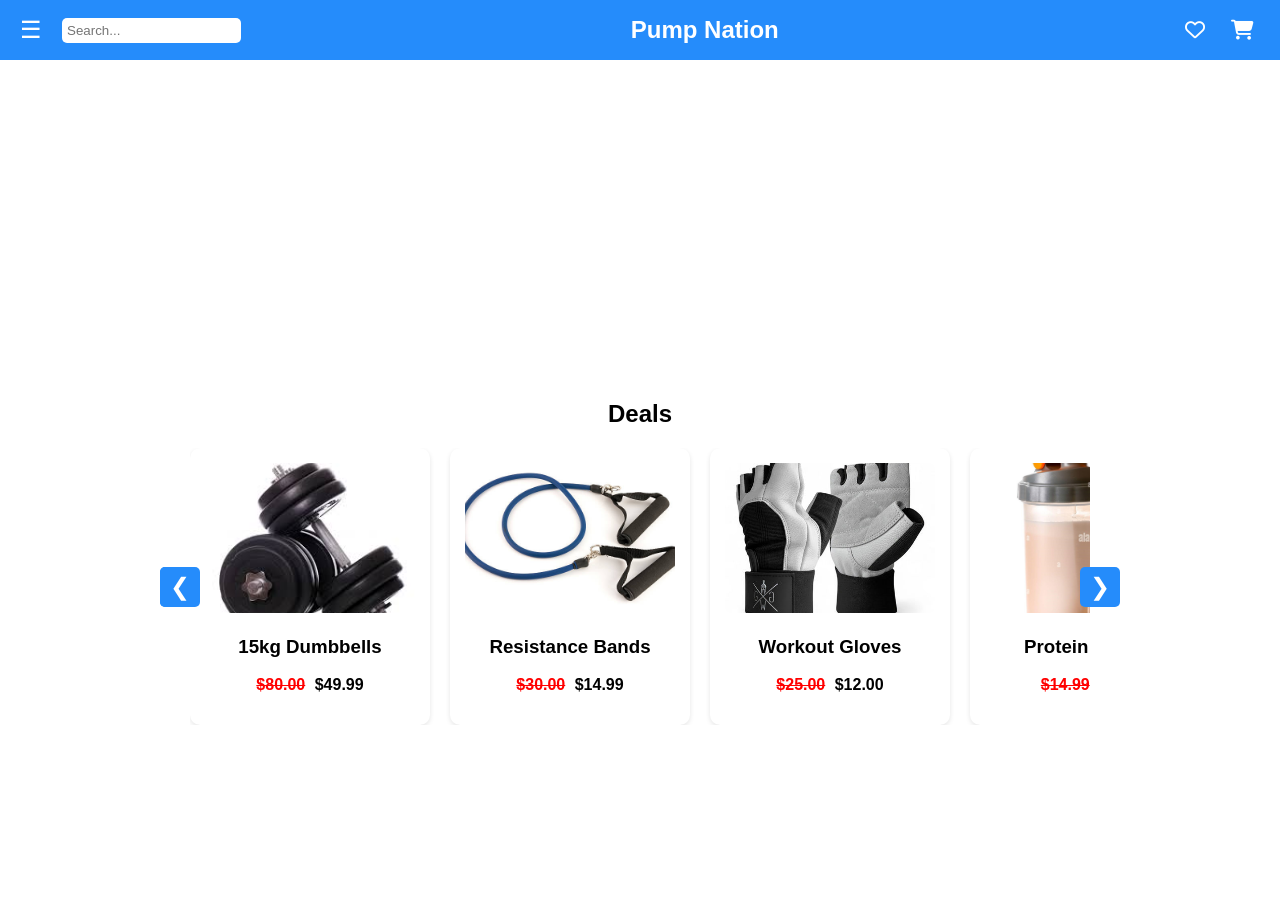
==== index.html @ 6565254e "Update and rename homepg.html to index.html" ====
<!DOCTYPE html>
<html lang="en">
<head>
    <meta charset="UTF-8">
    <title>PumpNation</title>
    <link rel="stylesheet" href="style.css">
    <link rel="stylesheet" href="https://cdnjs.cloudflare.com/ajax/libs/font-awesome/6.5.0/css/all.min.css">
</head>
<body>

<!-- TOP BAR -->
<header class="topbar">
    <div class="left-section">
        <div class="menu-icon" onclick="toggleMenu()">☰</div>
        <input type="text" placeholder="Search..." class="search-bar">
    </div>

    <a href="index.html" class="logo">
     Pump Nation
    </a>

    <div class="right-section">
        <button class="icon-btn"><i class="fa-regular fa-heart"></i></button>
        <button class="icon-btn"><i class="fa-solid fa-cart-shopping"></i></button>
    </div>
</header>

<!-- SIDE MENU -->
<nav id="sideMenu" class="side-menu">
    <a href="gear.html">Gear</a>
    <a href="equipment.html">Equipment</a>
    <a href="about.html">About</a>
    <a href="contact.html">Contact</a>
</nav>

<!--HERO SECTION -->
<section class="slogan">
    <h1>Stay Strong. Stay Pumped.</h1>
</section>

<!-- DEALS SECTION -->
<section class="deals">
    <h2>Deals</h2>

    <div class="carousel-container">
    <button class="arrow left" onclick="scrollProducts(-1)">❮</button>

    <div class="products" id="productSlider">
        
        <div class="product" onclick="openProduct(1)">

            <div class="product-img">
                 <img src="imgs/dumbbells.jpg">

                 <i class="fa-regular fa-heart fav-icon"></i>
                 <i class="fa-solid fa-cart-shopping cart-icon"></i>
            </div>
            <h3>15kg Dumbbells</h3>
            <p class="price"><span class="old-price">$80.00</span> $49.99</p>
        </div>

        <div class="product" onclick="openProduct(2)">
            <div class="product-img">
                 <img src="imgs/bands.jpg">

                 <i class="fa-regular fa-heart fav-icon"></i>
                 <i class="fa-solid fa-cart-shopping cart-icon"></i>
            </div>
            <h3>Resistance Bands</h3>
            <p class="price"><span class="old-price">$30.00</span> $14.99</p>
        </div>

        <div class="product" onclick="openProduct(3)">
            <div class="product-img">
                 <img src="imgs/gloves.jpg">

                 <i class="fa-regular fa-heart fav-icon"></i>
                 <i class="fa-solid fa-cart-shopping cart-icon"></i>
            </div>
            <h3>Workout Gloves</h3>
            <p class="price"><span class="old-price">$25.00</span> $12.00</p>
        </div>

        <div class="product" onclick="openProduct(4)">
           <div class="product-img">
                 <img src="imgs/shaker.jpg">

                 <i class="fa-regular fa-heart fav-icon"></i>
                 <i class="fa-solid fa-cart-shopping cart-icon"></i>
            </div>
            <h3>Protein Shaker</h3>
            <p class="price"><span class="old-price">$14.99</span> $7.00</p>
        </div>

        <div class="product" onclick="openProduct(5)">
            <div class="product-img">
                 <img src="imgs/mat.jpg">

                 <i class="fa-regular fa-heart fav-icon"></i>
                 <i class="fa-solid fa-cart-shopping cart-icon"></i>
            </div>
            <h3>Yoga Mat</h3>
            <p class="price"><span class="old-price">$40.00</span> $19.99</p>
        </div>

        <!-- EXTRA (hidden until scroll) -->
        <div class="product" onclick="openProduct(6)">
           <div class="product-img">
                 <img src="imgs/rope.jpg">

                 <i class="fa-regular fa-heart fav-icon"></i>
                 <i class="fa-solid fa-cart-shopping cart-icon"></i>
            </div>
            <h3>Jump Rope</h3>
            <p class="price"><span class="old-price">$20.00</span> $9.99</p>
        </div>

    </div>

    <button class="arrow left" onclick="scrollProducts(-1)">❮</button>
    <button class="arrow right" onclick="scrollProducts(1)">❯</button>
</div>
</section>

<script src="script.js"></script>
</body>
</html>
---- style.css ----
body {
    margin: 0;
    margin-top: 60px;
    font-family: Arial, sans-serif;
    overflow-x: hidden;
}

/* TOP BAR */
.topbar {
    background-color: #258cfb;
    color: white;
    display: flex;
    align-items: center;
    justify-content: space-between;

    height: 60px;
    padding: 0 20px;

    position: fixed;
    top: 0;
    left: 0;
    right: 0;
    z-index: 9999;
}

.menu-icon {
    font-size: 24px;
    cursor: pointer;
}

.search-bar {
    margin-left: 10px;
    padding: 5px;
    border-radius: 5px;
    border: none;
}

.left-section {
    display: flex;
    align-items: center;
    gap: 10px;
}

.logo {
    font-size: 24px;
    font-weight: bold;
    text-decoration: none;
    color: white;
}

.logo:hover {
    color: white;
}

.right-section button {
    margin-left: 10px;
    background: none;
    border: none;
    color: white;
    font-size: 20px;
    cursor: pointer;
}

.icon-btn i {
    color: white;
    font-size: 20px;
}

.icon-btn:hover i {
    color: orange;
}

/* SIDE MENU */
.side-menu {
    position: fixed;
    left: -200px;
    top: 60px;
    bottom: 0;
    width: 200px;
    height: calc(100vh - 60px);
    background: #1365bb;
    transition: left 0.3;
    z-index: 999;
}

.side-menu.open {
    left: 0;
}

.side-menu a {
    display: block;
    padding: 15px;
    color: white;
    text-decoration: none;
}

.side-menu a:hover {
    background: orange;
}

/* SLOGAN */
.slogan {
    height: 300px;
    background: url('imgs/gymbkg.jpg') center/cover no-repeat;
    display: flex;
    align-items: center;
    justify-content: center;
    color: white;
    font-size: 36px;
    font-weight: bold;
}

/* DEALS */
.deals {
    padding: 20px;
    text-align: center;
}

/* CAROUSEL CONTAINER */
.carousel-container {
    position: relative;
    display: flex;
    align-items: center;
    overflow: visible;
    max-width: 900px;  
    margin: 0 auto;    
}

/* PRODUCT ROW */
.products {
    display: flex;
    gap: 20px;
    overflow: hidden;
    scroll-behavior: smooth;
    width: 100%;
}

/* PRODUCT CARD */
.product {
    min-width: calc(25% - 15px);
    background: white;
    border-radius: 10px;
    padding: 10px;
    text-align: center;
    box-shadow: 0 2px 5px rgba(0,0,0,0.1);
}

/* IMAGE */
.product img {
    width: 100%;
    height: 120px;
    object-fit: cover;
    border-radius: 8px;
}

/* PRICE */
.price {
    margin-top: 10px;
    font-weight: bold;
}

.old-price {
    text-decoration: line-through;
    color: red;
    margin-right: 5px;
}

/* ARROWS */
.arrow {
    background: #258cfb;
    color: white;
    border: none;
    font-size: 24px;
    width: 40px;
    height: 40px;
    cursor: pointer;
    border-radius: 5px;
    position: absolute;
    top: 50%;
    transform: translateY(-50%);
}

.arrow.left {
    left: -30px;
}

.arrow.right {
    right: -30px;
}

.arrow:hover {
    background: #1365bb;
}

.old-price {
    text-decoration: line-through;
    color: red;
}

.equipment-bg {
    background: url('imgs/gymbkg.jpg') center/cover no-repeat;
    min-height: 100vh;
    position: relative;
}

/* DARK OVERLAY */
.equipment-bg::before {
    content: "";
    position: absolute;
    inset: 0;
    background: rgba(0,0,0,0.6);
}

/* keep content above overlay */
.equipment {
    position: relative;
    color: white;
    padding: 40px;
}

.grid {
    display: grid;
    grid-template-columns: repeat(3, 1fr);
    gap: 25px;
    margin-top: 20px;
}

.product {
    background: white;
    color: black;
    padding: 15px;
    border-radius: 10px;
    text-align: center;
    position: relative;
}

.product img {
    width: 100%;
    height: 150px;
    object-fit: cover;
    border-radius: 8px;
}

/* IMAGE WRAPPER */
.product-img {
    position: relative;
}

/* ICON BASE */
.fav-icon,
.cart-icon {
    position: absolute;
    font-size: 18px;
    padding: 8px;
    border-radius: 50%;
    cursor: pointer;
    opacity: 0;
    transition: 0.3s;
}

/* HEART (top right) */
.fav-icon {
    top: 10px;
    right: 10px;
    color: white;
    background: rgba(0,0,0,0.5);
}

/* CART (bottom right) */
.cart-icon {
    bottom: 10px;
    right: 10px;
    color: white;
    background: rgba(0,0,0,0.5);
}

/* SHOW ON HOVER */
.product:hover .fav-icon,
.product:hover .cart-icon {
    opacity: 1;
}

/* ACTIVE STATES */
.fav-icon.active {
    color: red;
}

.cart-icon.active {
    background: #258cfb;
    color: white;
}
/* BACKGROUND */
.about-bg {
    background: url('imgs/gymbkg.jpg') center/cover no-repeat;
    min-height: 100vh;
    position: relative;
}

.about-bg::before {
    content: "";
    position: absolute;
    inset: 0;
    background: rgba(0,0,0,0.7);
}

/* CONTENT */
.about {
    position: relative;
    color: white;
    max-width: 800px;
    margin: auto;
    padding: 60px 20px;
    text-align: center;
}

/* HEADINGS */
.about h1 {
    font-size: 40px;
    margin-bottom: 10px;
}

.tagline {
    font-size: 18px;
    color: #ccc;
    margin-bottom: 20px;
}

/* TEXT */
.about p {
    margin-bottom: 15px;
    line-height: 1.6;
}

/* LIST */
.about ul {
    list-style: none;
    padding: 0;
}

.about li {
    margin: 10px 0;
    font-size: 18px;
}

/* BACKGROUND */
.contact-bg {
    background: url('imgs/gymbkg.jpg') center/cover no-repeat;
    min-height: 100vh;
    position: relative;
}

.contact-bg::before {
    content: "";
    position: absolute;
    inset: 0;
    background: rgba(0,0,0,0.7);
}

/* LAYOUT */
.contact-container {
    position: relative;
    display: flex;
    height: calc(100vh - 60px);
    color: white;
}

/* LEFT SIDE */
.contact-left {
    flex: 1;
    padding: 50px;
}

.contact-left h1 {
    font-size: 36px;
    margin-bottom: 10px;
}

.contact-links {
    margin-top: 20px;
    display: flex;
    flex-direction: column;
    gap: 15px;
}

.contact-links a {
    text-decoration: none;
    color: white;
    font-size: 18px;
}

.contact-links a:hover {
    color: orange;
}

.contact-right {
    flex: 1;
    display: flex;
    justify-content: center; 
    align-items: center; 
    padding: 20px;
}

.contact-right iframe {
    width: 80%;
    height: 80%;
    border-radius: 12px;
    box-shadow: 0 4px 15px rgba(0,0,0,0.5);
}

/* BACKGROUND (same as homepage but dimmed) */
.product-page-body {
    background: url("imgs/gymbkg.jpg") center/cover no-repeat fixed;
}

/* CENTER EVERYTHING */
.product-wrapper {
    display: flex;
    justify-content: center;
    align-items: center;
    min-height: 100vh;
    padding: 40px;
}

/* MAIN WHITE BOX */
.product-box {
    background: white;
    display: flex;
    gap: 40px;
    padding: 30px;
    border-radius: 15px;
    width: 900px;
    box-shadow: 0 10px 30px rgba(0,0,0,0.5);
}

/* LEFT SIDE */
.left-side {
    flex: 1;
    text-align: center;
}

.left-side h1 {
    margin-bottom: 15px;
}

.left-side img {
    width: 100%;
    max-width: 300px;
    border-radius: 10px;
}

.left-side .price {
    margin-top: 15px;
    font-size: 20px;
    font-weight: bold;
}

/* RIGHT SIDE */
.right-side {
    flex: 1;
    display: flex;
    flex-direction: column;
    justify-content: space-between;
}

/* DESCRIPTION BOX */
.desc-box {
    background: #f1f1f1;
    padding: 20px;
    border-radius: 10px;
    color: black;
}

/* ADD TO CART BUTTON */
.add-cart {
    background: #258cfb;
    color: white;
    border: none;
    padding: 15px;
    font-size: 16px;
    border-radius: 8px;
    cursor: pointer;
    margin-top: 20px;

    display: flex;
    justify-content: center;
    align-items: center;
    gap: 10px;
}

/* HOVER EFFECT */
.add-cart:hover {
    background: #1f6ed4;
}

.size-container {
    margin-top: 15px;
    color: black;
}

.size-container select {
    margin-top: 5px;
    padding: 8px;
    width: 100%;
    border-radius: 6px;
    border: 1px solid #ccc;
}
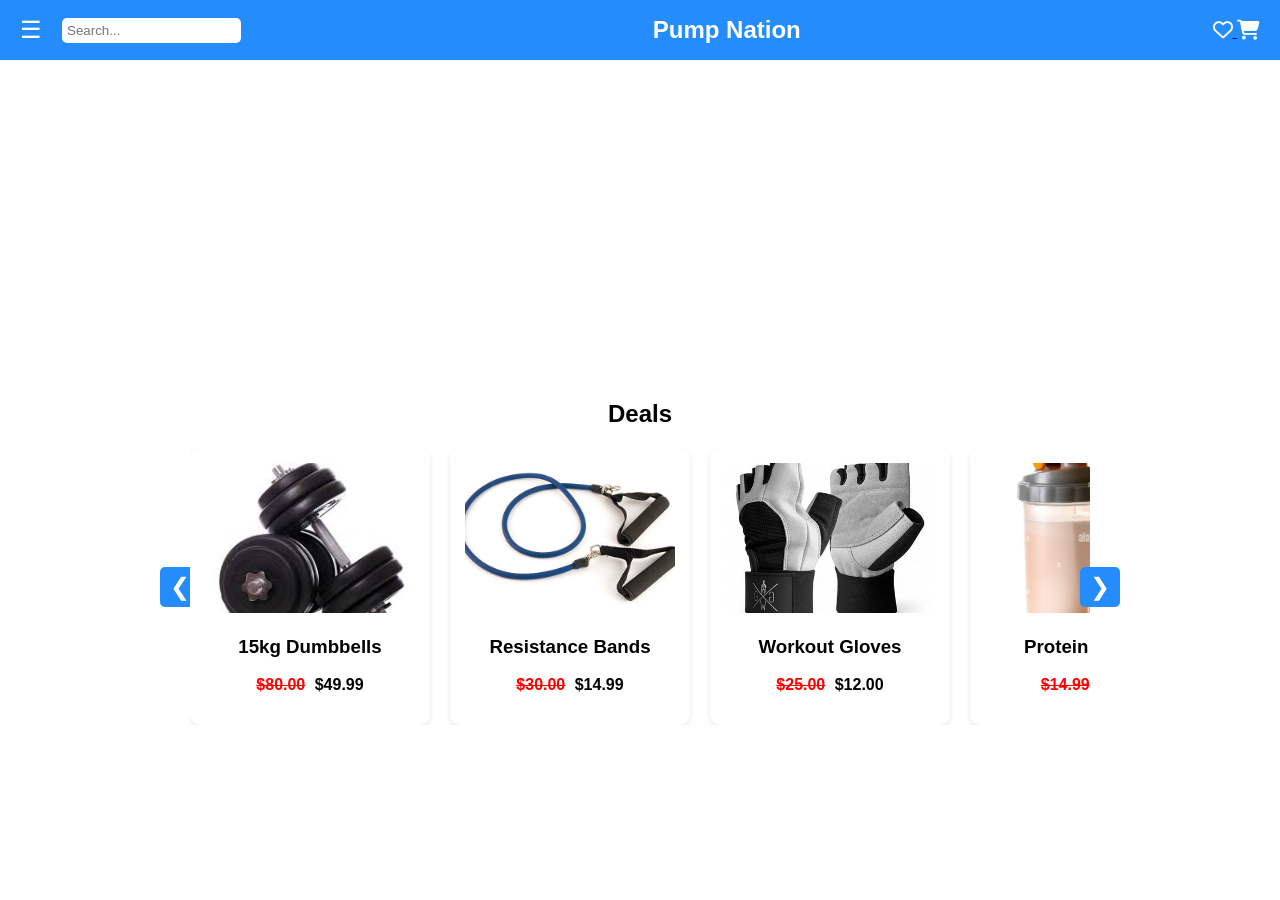
==== commit 2f022a6c: "index.html" ====
--- a/index.html
+++ b/index.html
@@ -8,7 +8,7 @@
 </head>
 <body>
 
-<!-- TOP BAR -->
+<!--TOPBAR-->
 <header class="topbar">
     <div class="left-section">
         <div class="menu-icon" onclick="toggleMenu()">☰</div>
@@ -16,16 +16,20 @@
     </div>
 
     <a href="index.html" class="logo">
-     Pump Nation
+        Pump Nation
     </a>
 
     <div class="right-section">
-        <button class="icon-btn"><i class="fa-regular fa-heart"></i></button>
-        <button class="icon-btn"><i class="fa-solid fa-cart-shopping"></i></button>
+        <a href="favourites.html" class="icon-btn">
+            <i class="fa-regular fa-heart"></i>
+        </a>
+        <a href="cart.html" class="icon-btn">
+            <i class="fa-solid fa-cart-shopping"></i>
+        </a>
     </div>
 </header>
 
-<!-- SIDE MENU -->
+<!--MENU-->
 <nav id="sideMenu" class="side-menu">
     <a href="gear.html">Gear</a>
     <a href="equipment.html">Equipment</a>
@@ -33,93 +37,120 @@
     <a href="contact.html">Contact</a>
 </nav>
 
-<!--HERO SECTION -->
+<!--SLOGAN-->
 <section class="slogan">
     <h1>Stay Strong. Stay Pumped.</h1>
 </section>
 
-<!-- DEALS SECTION -->
+<!--PRODUCTS-->
 <section class="deals">
     <h2>Deals</h2>
 
     <div class="carousel-container">
-    <button class="arrow left" onclick="scrollProducts(-1)">❮</button>
+        <button class="arrow left" onclick="scrollProducts(-1)">❮</button>
 
-    <div class="products" id="productSlider">
-        
-        <div class="product" onclick="openProduct(1)">
+        <div class="products" id="productSlider">
 
-            <div class="product-img">
-                 <img src="imgs/dumbbells.jpg">
+            <div class="product"
+                 data-id="1"
+                 data-name="15kg Dumbbells"
+                 data-price="49.99"
+                 data-oldprice="80.00"
+                 data-img="imgs/dumbbells.jpg"
+                 onclick="openProduct(1)">
+                <div class="product-img">
+                    <img src="imgs/dumbbells.jpg" alt="15kg Dumbbells">
+                    <i class="fa-regular fa-heart fav-icon"></i>
+                    <i class="fa-solid fa-cart-shopping cart-icon"></i>
+                </div>
+                <h3>15kg Dumbbells</h3>
+                <p class="price"><span class="old-price">$80.00</span> $49.99</p>
+            </div>
 
-                 <i class="fa-regular fa-heart fav-icon"></i>
-                 <i class="fa-solid fa-cart-shopping cart-icon"></i>
+            <div class="product"
+                 data-id="2"
+                 data-name="Resistance Bands"
+                 data-price="14.99"
+                 data-oldprice="30.00"
+                 data-img="imgs/bands.jpg"
+                 onclick="openProduct(2)">
+                <div class="product-img">
+                    <img src="imgs/bands.jpg" alt="Resistance Bands">
+                    <i class="fa-regular fa-heart fav-icon"></i>
+                    <i class="fa-solid fa-cart-shopping cart-icon"></i>
+                </div>
+                <h3>Resistance Bands</h3>
+                <p class="price"><span class="old-price">$30.00</span> $14.99</p>
             </div>
-            <h3>15kg Dumbbells</h3>
-            <p class="price"><span class="old-price">$80.00</span> $49.99</p>
+
+            <div class="product"
+                 data-id="3"
+                 data-name="Workout Gloves"
+                 data-price="12.00"
+                 data-oldprice="25.00"
+                 data-img="imgs/gloves.jpg"
+                 onclick="openProduct(3)">
+                <div class="product-img">
+                    <img src="imgs/gloves.jpg" alt="Workout Gloves">
+                    <i class="fa-regular fa-heart fav-icon"></i>
+                    <i class="fa-solid fa-cart-shopping cart-icon"></i>
+                </div>
+                <h3>Workout Gloves</h3>
+                <p class="price"><span class="old-price">$25.00</span> $12.00</p>
+            </div>
+
+            <div class="product"
+                 data-id="4"
+                 data-name="Protein Shaker"
+                 data-price="7.00"
+                 data-oldprice="14.99"
+                 data-img="imgs/shaker.jpg"
+                 onclick="openProduct(4)">
+                <div class="product-img">
+                    <img src="imgs/shaker.jpg" alt="Protein Shaker">
+                    <i class="fa-regular fa-heart fav-icon"></i>
+                    <i class="fa-solid fa-cart-shopping cart-icon"></i>
+                </div>
+                <h3>Protein Shaker</h3>
+                <p class="price"><span class="old-price">$14.99</span> $7.00</p>
+            </div>
+
+            <div class="product"
+                 data-id="5"
+                 data-name="Yoga Mat"
+                 data-price="19.99"
+                 data-oldprice="40.00"
+                 data-img="imgs/mat.jpg"
+                 onclick="openProduct(5)">
+                <div class="product-img">
+                    <img src="imgs/mat.jpg" alt="Yoga Mat">
+                    <i class="fa-regular fa-heart fav-icon"></i>
+                    <i class="fa-solid fa-cart-shopping cart-icon"></i>
+                </div>
+                <h3>Yoga Mat</h3>
+                <p class="price"><span class="old-price">$40.00</span> $19.99</p>
+            </div>
+
+            <div class="product"
+                 data-id="6"
+                 data-name="Jump Rope"
+                 data-price="9.99"
+                 data-oldprice="20.00"
+                 data-img="imgs/rope.jpg"
+                 onclick="openProduct(6)">
+                <div class="product-img">
+                    <img src="imgs/rope.jpg" alt="Jump Rope">
+                    <i class="fa-regular fa-heart fav-icon"></i>
+                    <i class="fa-solid fa-cart-shopping cart-icon"></i>
+                </div>
+                <h3>Jump Rope</h3>
+                <p class="price"><span class="old-price">$20.00</span> $9.99</p>
+            </div>
+
         </div>
 
-        <div class="product" onclick="openProduct(2)">
-            <div class="product-img">
-                 <img src="imgs/bands.jpg">
-
-                 <i class="fa-regular fa-heart fav-icon"></i>
-                 <i class="fa-solid fa-cart-shopping cart-icon"></i>
-            </div>
-            <h3>Resistance Bands</h3>
-            <p class="price"><span class="old-price">$30.00</span> $14.99</p>
-        </div>
-
-        <div class="product" onclick="openProduct(3)">
-            <div class="product-img">
-                 <img src="imgs/gloves.jpg">
-
-                 <i class="fa-regular fa-heart fav-icon"></i>
-                 <i class="fa-solid fa-cart-shopping cart-icon"></i>
-            </div>
-            <h3>Workout Gloves</h3>
-            <p class="price"><span class="old-price">$25.00</span> $12.00</p>
-        </div>
-
-        <div class="product" onclick="openProduct(4)">
-           <div class="product-img">
-                 <img src="imgs/shaker.jpg">
-
-                 <i class="fa-regular fa-heart fav-icon"></i>
-                 <i class="fa-solid fa-cart-shopping cart-icon"></i>
-            </div>
-            <h3>Protein Shaker</h3>
-            <p class="price"><span class="old-price">$14.99</span> $7.00</p>
-        </div>
-
-        <div class="product" onclick="openProduct(5)">
-            <div class="product-img">
-                 <img src="imgs/mat.jpg">
-
-                 <i class="fa-regular fa-heart fav-icon"></i>
-                 <i class="fa-solid fa-cart-shopping cart-icon"></i>
-            </div>
-            <h3>Yoga Mat</h3>
-            <p class="price"><span class="old-price">$40.00</span> $19.99</p>
-        </div>
-
-        <!-- EXTRA (hidden until scroll) -->
-        <div class="product" onclick="openProduct(6)">
-           <div class="product-img">
-                 <img src="imgs/rope.jpg">
-
-                 <i class="fa-regular fa-heart fav-icon"></i>
-                 <i class="fa-solid fa-cart-shopping cart-icon"></i>
-            </div>
-            <h3>Jump Rope</h3>
-            <p class="price"><span class="old-price">$20.00</span> $9.99</p>
-        </div>
-
+        <button class="arrow right" onclick="scrollProducts(1)">❯</button>
     </div>
-
-    <button class="arrow left" onclick="scrollProducts(-1)">❮</button>
-    <button class="arrow right" onclick="scrollProducts(1)">❯</button>
-</div>
 </section>
 
 <script src="script.js"></script>
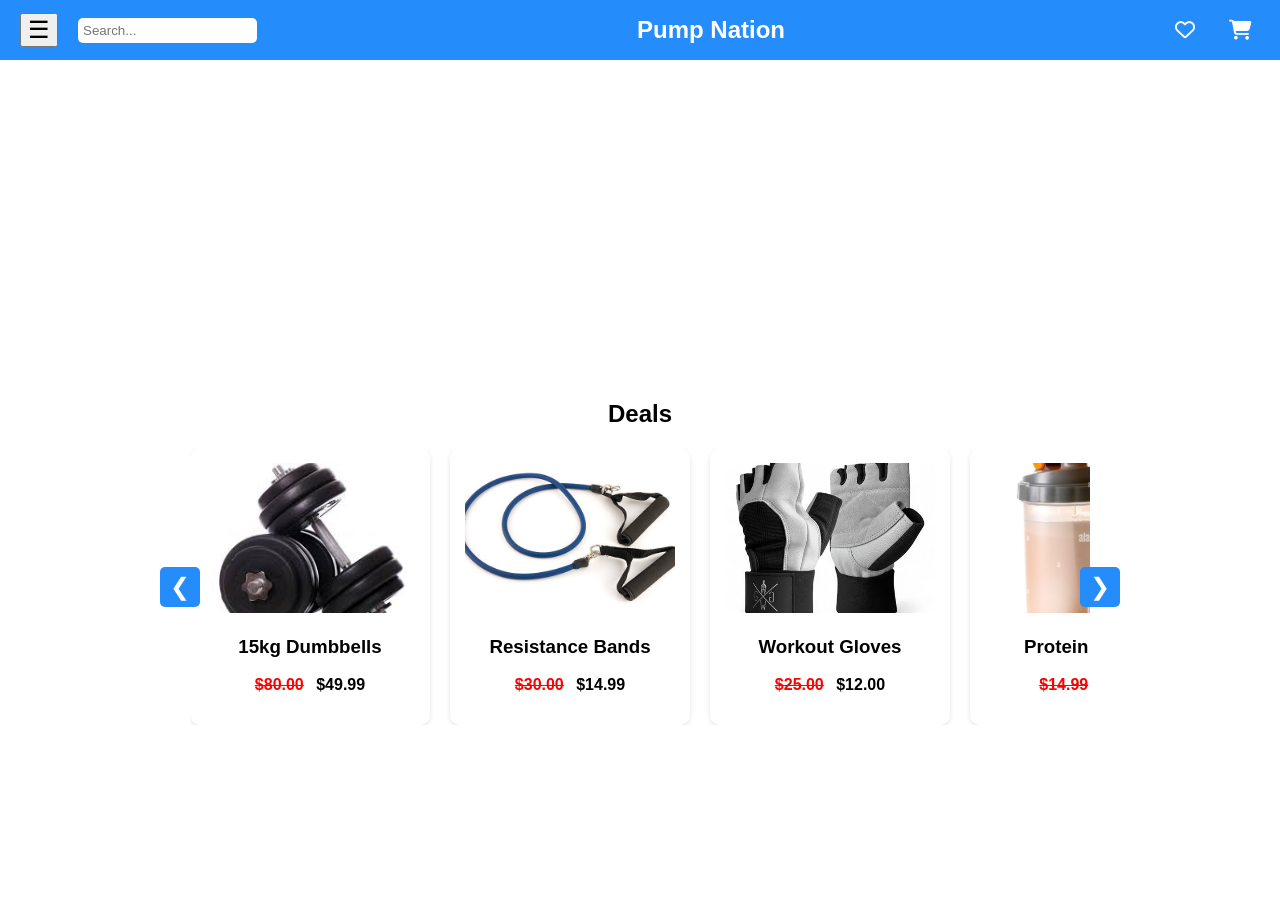
==== commit 3cdce4af: "index.html" ====
--- a/index.html
+++ b/index.html
@@ -2,17 +2,32 @@
 <html lang="en">
 <head>
     <meta charset="UTF-8">
+    <meta name="viewport" content="width=device-width, initial-scale=1.0">
     <title>PumpNation</title>
+    <link rel="preconnect" href="https://fonts.googleapis.com">
+    <link rel="preconnect" href="https://fonts.gstatic.com" crossorigin>
+    <link href="https://fonts.googleapis.com/css2?family=Oswald:wght@500;600;700&family=Manrope:wght@400;500;600;700&display=swap" rel="stylesheet">
     <link rel="stylesheet" href="style.css">
     <link rel="stylesheet" href="https://cdnjs.cloudflare.com/ajax/libs/font-awesome/6.5.0/css/all.min.css">
 </head>
 <body>
 
-<!--TOPBAR-->
+<!--BAR&MENU-->
 <header class="topbar">
     <div class="left-section">
-        <div class="menu-icon" onclick="toggleMenu()">☰</div>
-        <input type="text" placeholder="Search..." class="search-bar">
+        <button class="menu-icon" onclick="toggleMenu()" aria-label="Open menu" aria-controls="sideMenu" aria-expanded="false" type="button">☰</button>
+
+        <div class="search-wrap">
+            <label for="globalSearch" class="sr-only">Search products</label>
+            <input
+                type="text"
+                id="globalSearch"
+                placeholder="Search..."
+                class="search-bar"
+                onkeydown="handleSearchKey(event)"
+                oninput="handleLiveSearch(event)"
+            >
+        </div>
     </div>
 
     <a href="index.html" class="logo">
@@ -20,138 +35,170 @@
     </a>
 
     <div class="right-section">
-        <a href="favourites.html" class="icon-btn">
-            <i class="fa-regular fa-heart"></i>
+        <a href="favourites.html" class="icon-btn" aria-label="Open favourites">
+            <i class="fa-regular fa-heart" aria-hidden="true"></i>
         </a>
-        <a href="cart.html" class="icon-btn">
-            <i class="fa-solid fa-cart-shopping"></i>
+        <a href="cart.html" class="icon-btn" aria-label="Open cart">
+            <i class="fa-solid fa-cart-shopping" aria-hidden="true"></i>
         </a>
     </div>
 </header>
 
-<!--MENU-->
-<nav id="sideMenu" class="side-menu">
+<nav id="sideMenu" class="side-menu" aria-label="Main navigation">
+    <a href="index.html">Home</a>
     <a href="gear.html">Gear</a>
     <a href="equipment.html">Equipment</a>
     <a href="about.html">About</a>
     <a href="contact.html">Contact</a>
 </nav>
 
-<!--SLOGAN-->
-<section class="slogan">
-    <h1>Stay Strong. Stay Pumped.</h1>
-</section>
-
-<!--PRODUCTS-->
-<section class="deals">
-    <h2>Deals</h2>
-
-    <div class="carousel-container">
-        <button class="arrow left" onclick="scrollProducts(-1)">❮</button>
-
-        <div class="products" id="productSlider">
-
-            <div class="product"
-                 data-id="1"
-                 data-name="15kg Dumbbells"
-                 data-price="49.99"
-                 data-oldprice="80.00"
-                 data-img="imgs/dumbbells.jpg"
-                 onclick="openProduct(1)">
-                <div class="product-img">
-                    <img src="imgs/dumbbells.jpg" alt="15kg Dumbbells">
-                    <i class="fa-regular fa-heart fav-icon"></i>
-                    <i class="fa-solid fa-cart-shopping cart-icon"></i>
-                </div>
-                <h3>15kg Dumbbells</h3>
-                <p class="price"><span class="old-price">$80.00</span> $49.99</p>
+<!--MAIN-->
+<main id="mainContent">
+    <section class="slogan">
+        <h1>Stay Strong. Stay Pumped.</h1>
+    </section>
+
+    <section class="deals">
+        <h2>Deals</h2>
+        <p id="searchResultsMessage" class="search-results-message" aria-live="polite"></p>
+
+        <div class="carousel-container">
+            <button class="arrow left" onclick="scrollProducts(-1)" type="button" aria-label="Scroll left">❮</button>
+
+            <div class="products" id="productSlider">
+
+                <div class="product"
+                     data-id="1"
+                     data-name="15kg Dumbbells"
+                     data-price="49.99"
+                     data-oldprice="80.00"
+                     data-img="imgs/dumbbells.jpg"
+                     data-alt="15 kilogram dumbbells for strength training"
+                     onclick="openProduct(1)">
+                    <div class="product-img">
+                        <img src="imgs/dumbbells.jpg" alt="15 kilogram dumbbells for strength training">
+                        <button class="fav-icon" type="button" aria-label="Add 15kg Dumbbells to favourites">
+                            <i class="fa-regular fa-heart" aria-hidden="true"></i>
+                        </button>
+                        <button class="cart-icon" type="button" aria-label="Add 15kg Dumbbells to cart">
+                            <i class="fa-solid fa-cart-shopping" aria-hidden="true"></i>
+                        </button>
+                    </div>
+                    <h3>15kg Dumbbells</h3>
+                    <p class="price"><span class="old-price">$80.00</span> $49.99</p>
+                </div>
+
+                <div class="product"
+                     data-id="2"
+                     data-name="Resistance Bands"
+                     data-price="14.99"
+                     data-oldprice="30.00"
+                     data-img="imgs/bands.jpg"
+                     data-alt="Resistance bands for stretching and strength training"
+                     onclick="openProduct(2)">
+                    <div class="product-img">
+                        <img src="imgs/bands.jpg" alt="Resistance bands for stretching and strength training">
+                        <button class="fav-icon" type="button" aria-label="Add Resistance Bands to favourites">
+                            <i class="fa-regular fa-heart" aria-hidden="true"></i>
+                        </button>
+                        <button class="cart-icon" type="button" aria-label="Add Resistance Bands to cart">
+                            <i class="fa-solid fa-cart-shopping" aria-hidden="true"></i>
+                        </button>
+                    </div>
+                    <h3>Resistance Bands</h3>
+                    <p class="price"><span class="old-price">$30.00</span> $14.99</p>
+                </div>
+
+                <div class="product"
+                     data-id="3"
+                     data-name="Workout Gloves"
+                     data-price="12.00"
+                     data-oldprice="25.00"
+                     data-img="imgs/gloves.jpg"
+                     data-alt="Workout gloves for grip and hand protection"
+                     onclick="openProduct(3)">
+                    <div class="product-img">
+                        <img src="imgs/gloves.jpg" alt="Workout gloves for grip and hand protection">
+                        <button class="fav-icon" type="button" aria-label="Add Workout Gloves to favourites">
+                            <i class="fa-regular fa-heart" aria-hidden="true"></i>
+                        </button>
+                        <button class="cart-icon" type="button" aria-label="Add Workout Gloves to cart">
+                            <i class="fa-solid fa-cart-shopping" aria-hidden="true"></i>
+                        </button>
+                    </div>
+                    <h3>Workout Gloves</h3>
+                    <p class="price"><span class="old-price">$25.00</span> $12.00</p>
+                </div>
+
+                <div class="product"
+                     data-id="4"
+                     data-name="Protein Shaker"
+                     data-price="7.00"
+                     data-oldprice="14.99"
+                     data-img="imgs/shaker.jpg"
+                     data-alt="Protein shaker bottle"
+                     onclick="openProduct(4)">
+                    <div class="product-img">
+                        <img src="imgs/shaker.jpg" alt="Protein shaker bottle">
+                        <button class="fav-icon" type="button" aria-label="Add Protein Shaker to favourites">
+                            <i class="fa-regular fa-heart" aria-hidden="true"></i>
+                        </button>
+                        <button class="cart-icon" type="button" aria-label="Add Protein Shaker to cart">
+                            <i class="fa-solid fa-cart-shopping" aria-hidden="true"></i>
+                        </button>
+                    </div>
+                    <h3>Protein Shaker</h3>
+                    <p class="price"><span class="old-price">$14.99</span> $7.00</p>
+                </div>
+
+                <div class="product"
+                     data-id="5"
+                     data-name="Yoga Mat"
+                     data-price="19.99"
+                     data-oldprice="40.00"
+                     data-img="imgs/mat.jpg"
+                     data-alt="Yoga mat for stretching and floor exercises"
+                     onclick="openProduct(5)">
+                    <div class="product-img">
+                        <img src="imgs/mat.jpg" alt="Yoga mat for stretching and floor exercises">
+                        <button class="fav-icon" type="button" aria-label="Add Yoga Mat to favourites">
+                            <i class="fa-regular fa-heart" aria-hidden="true"></i>
+                        </button>
+                        <button class="cart-icon" type="button" aria-label="Add Yoga Mat to cart">
+                            <i class="fa-solid fa-cart-shopping" aria-hidden="true"></i>
+                        </button>
+                    </div>
+                    <h3>Yoga Mat</h3>
+                    <p class="price"><span class="old-price">$40.00</span> $19.99</p>
+                </div>
+
+                <div class="product"
+                     data-id="6"
+                     data-name="Jump Rope"
+                     data-price="9.99"
+                     data-oldprice="20.00"
+                     data-img="imgs/rope.jpg"
+                     data-alt="Jump rope for cardio workouts"
+                     onclick="openProduct(6)">
+                    <div class="product-img">
+                        <img src="imgs/rope.jpg" alt="Jump rope for cardio workouts">
+                        <button class="fav-icon" type="button" aria-label="Add Jump Rope to favourites">
+                            <i class="fa-regular fa-heart" aria-hidden="true"></i>
+                        </button>
+                        <button class="cart-icon" type="button" aria-label="Add Jump Rope to cart">
+                            <i class="fa-solid fa-cart-shopping" aria-hidden="true"></i>
+                        </button>
+                    </div>
+                    <h3>Jump Rope</h3>
+                    <p class="price"><span class="old-price">$20.00</span> $9.99</p>
+                </div>
+
             </div>
 
-            <div class="product"
-                 data-id="2"
-                 data-name="Resistance Bands"
-                 data-price="14.99"
-                 data-oldprice="30.00"
-                 data-img="imgs/bands.jpg"
-                 onclick="openProduct(2)">
-                <div class="product-img">
-                    <img src="imgs/bands.jpg" alt="Resistance Bands">
-                    <i class="fa-regular fa-heart fav-icon"></i>
-                    <i class="fa-solid fa-cart-shopping cart-icon"></i>
-                </div>
-                <h3>Resistance Bands</h3>
-                <p class="price"><span class="old-price">$30.00</span> $14.99</p>
-            </div>
-
-            <div class="product"
-                 data-id="3"
-                 data-name="Workout Gloves"
-                 data-price="12.00"
-                 data-oldprice="25.00"
-                 data-img="imgs/gloves.jpg"
-                 onclick="openProduct(3)">
-                <div class="product-img">
-                    <img src="imgs/gloves.jpg" alt="Workout Gloves">
-                    <i class="fa-regular fa-heart fav-icon"></i>
-                    <i class="fa-solid fa-cart-shopping cart-icon"></i>
-                </div>
-                <h3>Workout Gloves</h3>
-                <p class="price"><span class="old-price">$25.00</span> $12.00</p>
-            </div>
-
-            <div class="product"
-                 data-id="4"
-                 data-name="Protein Shaker"
-                 data-price="7.00"
-                 data-oldprice="14.99"
-                 data-img="imgs/shaker.jpg"
-                 onclick="openProduct(4)">
-                <div class="product-img">
-                    <img src="imgs/shaker.jpg" alt="Protein Shaker">
-                    <i class="fa-regular fa-heart fav-icon"></i>
-                    <i class="fa-solid fa-cart-shopping cart-icon"></i>
-                </div>
-                <h3>Protein Shaker</h3>
-                <p class="price"><span class="old-price">$14.99</span> $7.00</p>
-            </div>
-
-            <div class="product"
-                 data-id="5"
-                 data-name="Yoga Mat"
-                 data-price="19.99"
-                 data-oldprice="40.00"
-                 data-img="imgs/mat.jpg"
-                 onclick="openProduct(5)">
-                <div class="product-img">
-                    <img src="imgs/mat.jpg" alt="Yoga Mat">
-                    <i class="fa-regular fa-heart fav-icon"></i>
-                    <i class="fa-solid fa-cart-shopping cart-icon"></i>
-                </div>
-                <h3>Yoga Mat</h3>
-                <p class="price"><span class="old-price">$40.00</span> $19.99</p>
-            </div>
-
-            <div class="product"
-                 data-id="6"
-                 data-name="Jump Rope"
-                 data-price="9.99"
-                 data-oldprice="20.00"
-                 data-img="imgs/rope.jpg"
-                 onclick="openProduct(6)">
-                <div class="product-img">
-                    <img src="imgs/rope.jpg" alt="Jump Rope">
-                    <i class="fa-regular fa-heart fav-icon"></i>
-                    <i class="fa-solid fa-cart-shopping cart-icon"></i>
-                </div>
-                <h3>Jump Rope</h3>
-                <p class="price"><span class="old-price">$20.00</span> $9.99</p>
-            </div>
-
+            <button class="arrow right" onclick="scrollProducts(1)" type="button" aria-label="Scroll right">❯</button>
         </div>
-
-        <button class="arrow right" onclick="scrollProducts(1)">❯</button>
-    </div>
-</section>
+    </section>
+</main>
 
 <script src="script.js"></script>
 </body>
--- a/style.css
+++ b/style.css
@@ -1,3 +1,4 @@
+/*HOMEPG*/
 body {
     margin: 0;
     margin-top: 60px;
@@ -5,17 +6,14 @@
     overflow-x: hidden;
 }
 
-/* TOP BAR */
 .topbar {
     background-color: #258cfb;
     color: white;
     display: flex;
     align-items: center;
     justify-content: space-between;
-
     height: 60px;
     padding: 0 20px;
-
     position: fixed;
     top: 0;
     left: 0;
@@ -52,25 +50,37 @@
     color: white;
 }
 
+.right-section {
+    display: flex;
+    align-items: center;
+    gap: 15px;
+}
+
 .right-section button {
-    margin-left: 10px;
     background: none;
     border: none;
-    color: white;
+    cursor: pointer;
+}
+
+.icon-btn {
+    all: unset;
+    cursor: pointer;
+    width: 40px;
+    height: 40px;
+    display: flex;
+    align-items: center;
+    justify-content: center;
+}
+
+.icon-btn i {
     font-size: 20px;
-    cursor: pointer;
-}
-
-.icon-btn i {
-    color: white;
-    font-size: 20px;
+    color: white;
 }
 
 .icon-btn:hover i {
     color: orange;
 }
 
-/* SIDE MENU */
 .side-menu {
     position: fixed;
     left: -200px;
@@ -79,7 +89,7 @@
     width: 200px;
     height: calc(100vh - 60px);
     background: #1365bb;
-    transition: left 0.3;
+    transition: left 0.3s;
     z-index: 999;
 }
 
@@ -98,7 +108,6 @@
     background: orange;
 }
 
-/* SLOGAN */
 .slogan {
     height: 300px;
     background: url('imgs/gymbkg.jpg') center/cover no-repeat;
@@ -110,23 +119,20 @@
     font-weight: bold;
 }
 
-/* DEALS */
 .deals {
     padding: 20px;
     text-align: center;
 }
 
-/* CAROUSEL CONTAINER */
 .carousel-container {
     position: relative;
     display: flex;
     align-items: center;
     overflow: visible;
-    max-width: 900px;  
-    margin: 0 auto;    
-}
-
-/* PRODUCT ROW */
+    max-width: 900px;
+    margin: 0 auto;
+}
+
 .products {
     display: flex;
     gap: 20px;
@@ -135,17 +141,20 @@
     width: 100%;
 }
 
-/* PRODUCT CARD */
 .product {
     min-width: calc(25% - 15px);
     background: white;
     border-radius: 10px;
     padding: 10px;
     text-align: center;
-    box-shadow: 0 2px 5px rgba(0,0,0,0.1);
-}
-
-/* IMAGE */
+    box-shadow: 0 2px 5px rgba(0, 0, 0, 0.1);
+    cursor: pointer;
+}
+
+.product-img {
+    position: relative;
+}
+
 .product img {
     width: 100%;
     height: 120px;
@@ -153,7 +162,37 @@
     border-radius: 8px;
 }
 
-/* PRICE */
+.fav-icon,
+.cart-icon {
+    position: absolute;
+    background: white;
+    border-radius: 50%;
+    padding: 8px;
+    font-size: 16px;
+    box-shadow: 0 2px 5px rgba(0, 0, 0, 0.2);
+    cursor: pointer;
+}
+
+.fav-icon {
+    top: 10px;
+    right: 10px;
+    color: black;
+}
+
+.cart-icon {
+    bottom: 10px;
+    right: 10px;
+    color: black;
+}
+
+.fav-icon:hover {
+    color: red;
+}
+
+.cart-icon:hover {
+    color: #258cfb;
+}
+
 .price {
     margin-top: 10px;
     font-weight: bold;
@@ -165,7 +204,6 @@
     margin-right: 5px;
 }
 
-/* ARROWS */
 .arrow {
     background: #258cfb;
     color: white;
@@ -178,6 +216,7 @@
     position: absolute;
     top: 50%;
     transform: translateY(-50%);
+    z-index: 5;
 }
 
 .arrow.left {
@@ -192,26 +231,20 @@
     background: #1365bb;
 }
 
-.old-price {
-    text-decoration: line-through;
-    color: red;
-}
-
+/*GEAR&EQUIPMENT*/
 .equipment-bg {
-    background: url('imgs/gymbkg.jpg') center/cover no-repeat;
     min-height: 100vh;
     position: relative;
-}
-
-/* DARK OVERLAY */
+    background: url("imgs/gymbkg.jpg") center/cover no-repeat;
+}
+
 .equipment-bg::before {
     content: "";
     position: absolute;
     inset: 0;
-    background: rgba(0,0,0,0.6);
-}
-
-/* keep content above overlay */
+    background: rgba(0, 0, 0, 0.6);
+}
+
 .equipment {
     position: relative;
     color: white;
@@ -232,6 +265,11 @@
     border-radius: 10px;
     text-align: center;
     position: relative;
+    cursor: pointer;
+}
+
+.product-img {
+    position: relative;
 }
 
 .product img {
@@ -241,12 +279,6 @@
     border-radius: 8px;
 }
 
-/* IMAGE WRAPPER */
-.product-img {
-    position: relative;
-}
-
-/* ICON BASE */
 .fav-icon,
 .cart-icon {
     position: absolute;
@@ -258,170 +290,62 @@
     transition: 0.3s;
 }
 
-/* HEART (top right) */
 .fav-icon {
     top: 10px;
     right: 10px;
     color: white;
-    background: rgba(0,0,0,0.5);
-}
-
-/* CART (bottom right) */
+    background: rgba(0, 0, 0, 0.5);
+}
+
 .cart-icon {
     bottom: 10px;
     right: 10px;
     color: white;
-    background: rgba(0,0,0,0.5);
-}
-
-/* SHOW ON HOVER */
+    background: rgba(0, 0, 0, 0.5);
+}
+
 .product:hover .fav-icon,
 .product:hover .cart-icon {
     opacity: 1;
 }
 
-/* ACTIVE STATES */
-.fav-icon.active {
-    color: red;
-}
-
-.cart-icon.active {
+.fav-icon.fa-solid {
+    opacity: 1;
+    color: red !important;
+}
+
+.cart-icon.active-cart {
+    opacity: 1;
     background: #258cfb;
-    color: white;
-}
-/* BACKGROUND */
-.about-bg {
-    background: url('imgs/gymbkg.jpg') center/cover no-repeat;
-    min-height: 100vh;
-    position: relative;
-}
-
-.about-bg::before {
-    content: "";
-    position: absolute;
-    inset: 0;
-    background: rgba(0,0,0,0.7);
-}
-
-/* CONTENT */
-.about {
-    position: relative;
-    color: white;
-    max-width: 800px;
-    margin: auto;
-    padding: 60px 20px;
-    text-align: center;
-}
-
-/* HEADINGS */
-.about h1 {
-    font-size: 40px;
-    margin-bottom: 10px;
-}
-
-.tagline {
-    font-size: 18px;
-    color: #ccc;
-    margin-bottom: 20px;
-}
-
-/* TEXT */
-.about p {
-    margin-bottom: 15px;
-    line-height: 1.6;
-}
-
-/* LIST */
-.about ul {
-    list-style: none;
-    padding: 0;
-}
-
-.about li {
-    margin: 10px 0;
-    font-size: 18px;
-}
-
-/* BACKGROUND */
-.contact-bg {
-    background: url('imgs/gymbkg.jpg') center/cover no-repeat;
-    min-height: 100vh;
-    position: relative;
-}
-
-.contact-bg::before {
-    content: "";
-    position: absolute;
-    inset: 0;
-    background: rgba(0,0,0,0.7);
-}
-
-/* LAYOUT */
-.contact-container {
-    position: relative;
-    display: flex;
-    height: calc(100vh - 60px);
-    color: white;
-}
-
-/* LEFT SIDE */
-.contact-left {
-    flex: 1;
-    padding: 50px;
-}
-
-.contact-left h1 {
-    font-size: 36px;
-    margin-bottom: 10px;
-}
-
-.contact-links {
-    margin-top: 20px;
-    display: flex;
-    flex-direction: column;
-    gap: 15px;
-}
-
-.contact-links a {
-    text-decoration: none;
-    color: white;
-    font-size: 18px;
-}
-
-.contact-links a:hover {
-    color: orange;
-}
-
-.contact-right {
-    flex: 1;
-    display: flex;
-    justify-content: center; 
-    align-items: center; 
-    padding: 20px;
-}
-
-.contact-right iframe {
-    width: 80%;
-    height: 80%;
-    border-radius: 12px;
-    box-shadow: 0 4px 15px rgba(0,0,0,0.5);
-}
-
-/* BACKGROUND (same as homepage but dimmed) */
+    color: white !important;
+}
+
+/*PRODUCT PG*/
 .product-page-body {
     background: url("imgs/gymbkg.jpg") center/cover no-repeat fixed;
-}
-
-/* CENTER EVERYTHING */
+    margin: 0;
+    margin-top: 60px;
+    font-family: Arial, sans-serif;
+    position: relative;
+}
+
+/*overlay*/
+.product-page-body::before {
+    content: "";
+    position: fixed;
+    inset: 0;
+    background: rgba(0, 0, 0, 0.45);
+    z-index: -1;
+}
+
 .product-wrapper {
     display: flex;
     justify-content: center;
     align-items: center;
-    min-height: 100vh;
+    min-height: calc(100vh - 60px);
     padding: 40px;
 }
 
-/* MAIN WHITE BOX */
 .product-box {
     background: white;
     display: flex;
@@ -429,10 +353,10 @@
     padding: 30px;
     border-radius: 15px;
     width: 900px;
-    box-shadow: 0 10px 30px rgba(0,0,0,0.5);
-}
-
-/* LEFT SIDE */
+    max-width: 100%;
+    box-shadow: 0 10px 30px rgba(0, 0, 0, 0.5);
+}
+
 .left-side {
     flex: 1;
     text-align: center;
@@ -440,6 +364,7 @@
 
 .left-side h1 {
     margin-bottom: 15px;
+    color: black;
 }
 
 .left-side img {
@@ -452,9 +377,9 @@
     margin-top: 15px;
     font-size: 20px;
     font-weight: bold;
-}
-
-/* RIGHT SIDE */
+    color: black;
+}
+
 .right-side {
     flex: 1;
     display: flex;
@@ -462,39 +387,23 @@
     justify-content: space-between;
 }
 
-/* DESCRIPTION BOX */
 .desc-box {
     background: #f1f1f1;
     padding: 20px;
     border-radius: 10px;
     color: black;
-}
-
-/* ADD TO CART BUTTON */
-.add-cart {
-    background: #258cfb;
-    color: white;
-    border: none;
-    padding: 15px;
-    font-size: 16px;
-    border-radius: 8px;
-    cursor: pointer;
-    margin-top: 20px;
-
-    display: flex;
-    justify-content: center;
-    align-items: center;
-    gap: 10px;
-}
-
-/* HOVER EFFECT */
-.add-cart:hover {
-    background: #1f6ed4;
+    line-height: 1.6;
 }
 
 .size-container {
     margin-top: 15px;
     color: black;
+}
+
+.size-container label {
+    display: block;
+    margin-bottom: 5px;
+    font-weight: bold;
 }
 
 .size-container select {
@@ -503,4 +412,457 @@
     width: 100%;
     border-radius: 6px;
     border: 1px solid #ccc;
-}+    font-size: 16px;
+}
+
+.add-cart {
+    background: #258cfb;
+    color: white;
+    border: none;
+    padding: 15px;
+    font-size: 16px;
+    border-radius: 8px;
+    cursor: pointer;
+    margin-top: 20px;
+    display: flex;
+    justify-content: center;
+    align-items: center;
+    gap: 10px;
+}
+
+.add-cart:hover {
+    background: #1f6ed4;
+}
+
+.old-price {
+    text-decoration: line-through;
+    color: red;
+    margin-right: 8px;
+}
+
+/*FAVOURITES PG*/
+.favorites-wrapper {
+    display: flex;
+    flex-direction: column;
+    align-items: center;
+    padding: 40px;
+    min-height: calc(100vh - 60px);
+}
+
+.favorites-title {
+    color: white;
+    margin-bottom: 20px;
+    font-size: 32px;
+}
+
+.favorites-box {
+    background: white;
+    width: 800px;
+    max-width: 100%;
+    border-radius: 12px;
+    padding: 20px;
+    max-height: 60vh;
+    overflow-y: auto;
+}
+
+.favorites-box p {
+    text-align: center;
+    color: #666;
+    font-style: italic;
+}
+
+.fav-item {
+    display: flex;
+    align-items: center;
+    justify-content: space-between;
+    border-bottom: 1px solid #ddd;
+    padding: 15px 0;
+}
+
+.fav-left {
+    display: flex;
+    align-items: center;
+    gap: 15px;
+    flex: 1;
+}
+
+.fav-left img {
+    width: 80px;
+    height: 80px;
+    object-fit: cover;
+    border-radius: 8px;
+}
+
+.fav-info {
+    display: flex;
+    flex-direction: column;
+    color: black;
+}
+
+.fav-info h3 {
+    margin: 0 0 5px 0;
+}
+
+.fav-info .price {
+    color: #666;
+    font-size: 14px;
+}
+
+.fav-info .size {
+    font-size: 12px;
+    color: #999;
+}
+
+.fav-check {
+    width: 20px;
+    height: 20px;
+    accent-color: #258cfb;
+    margin-right: 10px;
+}
+
+.fav-check:checked {
+    background-color: #258cfb;
+}
+
+.add-cart-fav {
+    margin-top: 20px;
+    background: #258cfb;
+    color: white;
+    border: none;
+    padding: 15px 25px;
+    border-radius: 8px;
+    cursor: pointer;
+    font-size: 16px;
+}
+
+.add-cart-fav:hover {
+    background: #1f6ed4;
+}
+
+.add-cart-fav:disabled {
+    background: #ccc;
+    cursor: not-allowed;
+}
+
+/*ABOUT PG*/
+.about-bg {
+    background: url('imgs/gymbkg.jpg') center/cover no-repeat;
+    min-height: 100vh;
+    position: relative;
+}
+
+.about-bg::before {
+    content: "";
+    position: absolute;
+    inset: 0;
+    background: rgba(0,0,0,0.7);
+}
+
+.about {
+    position: relative;
+    color: white;
+    max-width: 800px;
+    margin: auto;
+    padding: 60px 20px;
+    text-align: center;
+}
+
+.about h1 {
+    font-size: 40px;
+    margin-bottom: 10px;
+}
+
+.tagline {
+    font-size: 18px;
+    color: #ccc;
+    margin-bottom: 20px;
+}
+
+.about p {
+    margin-bottom: 15px;
+    line-height: 1.6;
+}
+
+.about ul {
+    list-style: none;
+    padding: 0;
+}
+
+.about li {
+    margin: 10px 0;
+    font-size: 18px;
+}
+
+/*CONTACT PG*/
+.contact-bg {
+    background: url('imgs/gymbkg.jpg') center/cover no-repeat;
+    min-height: 100vh;
+    position: relative;
+}
+
+.contact-bg::before {
+    content: "";
+    position: absolute;
+    inset: 0;
+    background: rgba(0,0,0,0.7);
+}
+
+.contact-container {
+    position: relative;
+    display: flex;
+    min-height: calc(100vh - 60px);
+    color: white;
+}
+
+.contact-left {
+    flex: 1;
+    padding: 50px;
+    display: flex;
+    flex-direction: column;
+    justify-content: center;
+}
+
+.contact-left h1 {
+    font-size: 36px;
+    margin-bottom: 10px;
+}
+
+.contact-links {
+    margin-top: 20px;
+    display: flex;
+    flex-direction: column;
+    gap: 15px;
+}
+
+.contact-links a {
+    text-decoration: none;
+    color: white;
+    font-size: 18px;
+}
+
+.contact-links a:hover {
+    color: orange;
+}
+
+.contact-right {
+    flex: 1;
+    display: flex;
+    justify-content: center;
+    align-items: center;
+    padding: 20px;
+}
+
+.contact-right iframe {
+    width: 80%;
+    height: 80%;
+    border-radius: 12px;
+    box-shadow: 0 4px 15px rgba(0,0,0,0.5);
+}
+
+/*CART PG*/
+.cart-wrapper {
+    padding: 40px;
+    color: white;
+    text-align: center;
+}
+
+.cart-title {
+    margin-bottom: 20px;
+}
+
+.cart-layout {
+    display: flex;
+    justify-content: center;
+    gap: 30px;
+    margin-top: 20px;
+    align-items: flex-start;
+}
+
+.cart-box {
+    background: white;
+    width: 600px;
+    border-radius: 12px;
+    padding: 20px;
+    color: black;
+}
+
+.cart-item {
+    display: flex;
+    justify-content: space-between;
+    align-items: center;
+    gap: 15px;
+    padding: 15px 0;
+    border-bottom: 1px solid #ddd;
+}
+
+.cart-left {
+    display: flex;
+    align-items: center;
+    gap: 15px;
+    text-align: left;
+    flex: 1;
+}
+
+.cart-left img {
+    width: 80px;
+    height: 80px;
+    object-fit: cover;
+    border-radius: 8px;
+}
+
+.cart-info {
+    display: flex;
+    flex-direction: column;
+    gap: 5px;
+}
+
+.cart-info h3 {
+    margin: 0;
+    font-size: 18px;
+}
+
+.cart-info p {
+    margin: 0;
+    color: #666;
+}
+
+.cart-price {
+    font-weight: bold;
+    color: black;
+    min-width: 80px;
+    text-align: right;
+}
+
+.remove-btn {
+    background: rgb(255, 149, 0);
+    color: white;
+    border: none;
+    padding: 6px 10px;
+    border-radius: 6px;
+    cursor: pointer;
+    font-size: 18px;
+    line-height: 1;
+}
+
+.remove-btn:hover {
+    background: rgb(174, 90, 0);
+}
+
+.fav-right {
+    display: flex;
+    align-items: center;
+    gap: 15px;
+}
+
+.item-price {
+    font-weight: bold;
+    color: black;
+}
+
+.checkout-box {
+    background: white;
+    width: 300px;
+    border-radius: 12px;
+    padding: 20px;
+    color: black;
+    display: flex;
+    flex-direction: column;
+    gap: 10px;
+}
+
+.checkout-box input {
+    padding: 10px;
+    border-radius: 6px;
+    border: 1px solid #ccc;
+}
+
+.buy-btn {
+    margin-top: 10px;
+    background: #258cfb;
+    color: white;
+    border: none;
+    padding: 12px;
+    border-radius: 8px;
+    cursor: pointer;
+}
+
+.buy-btn:hover {
+    background: #1f6ed4;
+}
+
+.empty-message {
+    color: #666;
+    font-style: italic;
+}
+
+/*POPUP*/
+.custom-modal {
+    display: none;
+    position: fixed;
+    z-index: 10000;
+    inset: 0;
+    background: rgba(0, 0, 0, 0.6);
+    justify-content: center;
+    align-items: center;
+    padding: 20px;
+}
+
+.custom-modal.show {
+    display: flex;
+}
+
+.custom-modal-content {
+    background: white;
+    color: black;
+    padding: 25px;
+    border-radius: 12px;
+    max-width: 400px;
+    width: 100%;
+    text-align: center;
+    position: relative;
+    box-shadow: 0 10px 30px rgba(0,0,0,0.3);
+}
+
+.close-modal {
+    position: absolute;
+    top: 10px;
+    right: 15px;
+    font-size: 24px;
+    cursor: pointer;
+}
+
+.modal-btn {
+    margin-top: 15px;
+    background: #258cfb;
+    color: white;
+    border: none;
+    padding: 10px 18px;
+    border-radius: 8px;
+    cursor: pointer;
+}
+
+.modal-btn:hover {
+    background: #1f6ed4;
+}
+
+.toast-message {
+    position: fixed;
+    bottom: 30px;
+    right: 30px;
+    background: #258cfb;
+    color: white;
+    padding: 14px 20px;
+    border-radius: 10px;
+    box-shadow: 0 4px 15px rgba(0,0,0,0.3);
+    opacity: 0;
+    pointer-events: none;
+    transform: translateY(20px);
+    transition: all 0.3s ease;
+    z-index: 10001;
+    font-weight: bold;
+}
+
+.toast-message.show {
+    opacity: 1;
+    transform: translateY(0);
+}
